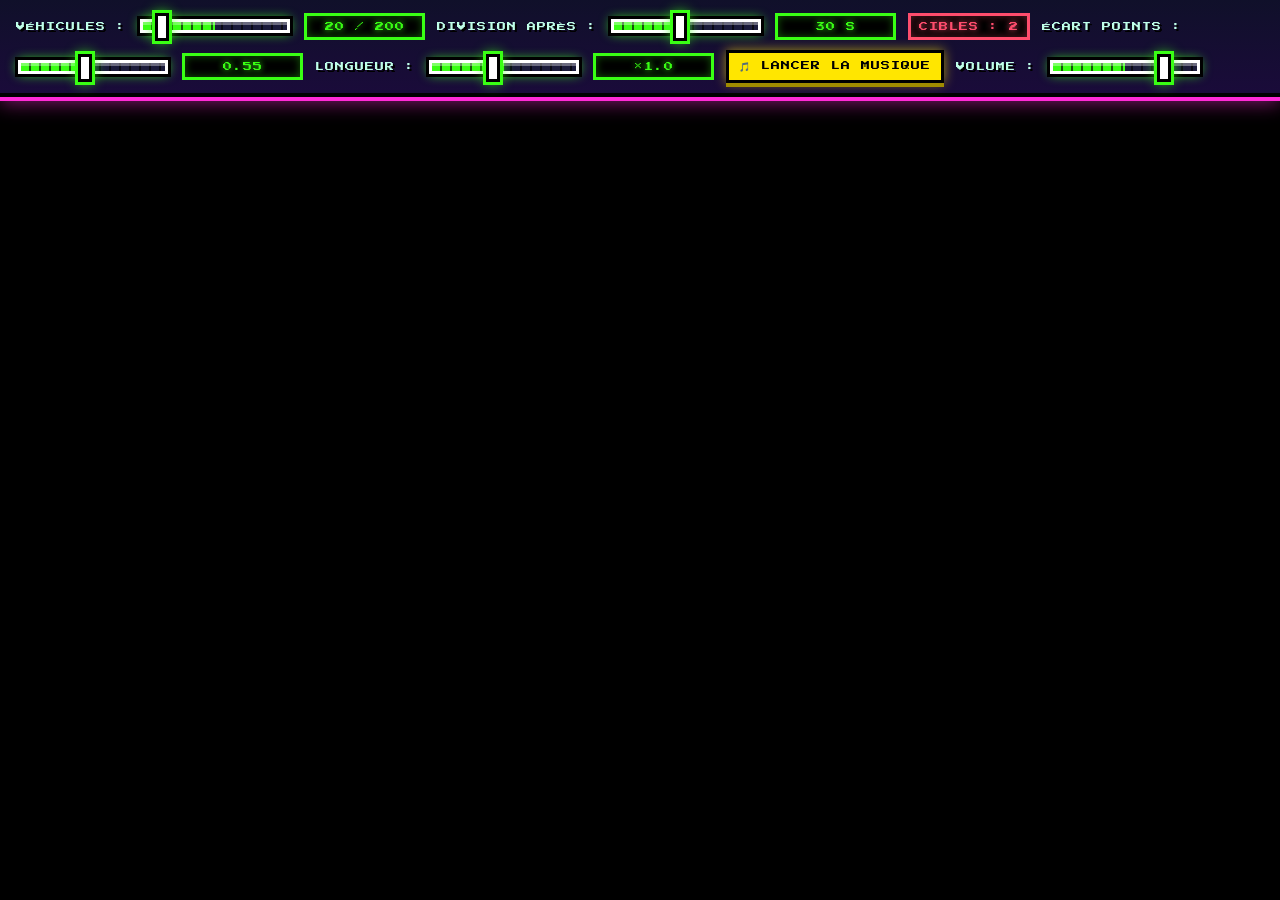
==== 1-Seek/index.html @ d0c4ecc4 "Adding Planes and Snakes" ====
<!DOCTYPE html>
<html lang="fr">
  <head>
    <meta charset="utf-8">
    <meta name="viewport" content="width=device-width, initial-scale=1.0">
    <title>Seek — cibles qui se divisent</title>
    <link rel="stylesheet" href="style.css">
    <link rel="preconnect" href="https://fonts.googleapis.com">
    <link rel="preconnect" href="https://fonts.gstatic.com" crossorigin>
    <link rel="stylesheet" href="https://fonts.googleapis.com/css2?family=Press+Start+2P&display=swap">
    <link rel="stylesheet" href="gameSliders.css">
<script src="libraries/p5.min.js"></script>
<script src="vehicle.js"></script>
<script src="snake.js"></script>
<script src="fruit.js"></script>
<script src="poop.js"></script>
<script src="population.js"></script>
<script src="decoy.js"></script>
<script src="randomTarget.js"></script>
<script src="splitRing.js"></script>
<script src="targetSwarm.js"></script>
<script src="background.js"></script>
<script src="music.js"></script>
<script src="mouseInfluence.js"></script>
<script src="gameSliders.js"></script>
<script src="sketch.js"></script>
  </head>
  <body>
    <header id="controls">
      <label for="vehicle-count">Véhicules :</label>
      <input id="vehicle-count" type="range" min="1" max="200" step="1" value="20">
      <output id="vehicle-count-value" for="vehicle-count">20 / 200</output>

      <label for="split-delay">Division après :</label>
      <input id="split-delay" type="range" min="5" max="60" step="1" value="30">
      <output id="split-delay-value" for="split-delay">30 s</output>

      <output id="target-count">Cibles : 2</output>

      <label for="snake-spacing">Écart points :</label>
<input id="snake-spacing" type="range" min="0.2" max="1" step="0.05" value="0.55">
<output id="snake-spacing-value" for="snake-spacing">0.55</output>

<label for="snake-length">Longueur :</label>
<input id="snake-length" type="range" min="0.3" max="2" step="0.1" value="1">
<output id="snake-length-value" for="snake-length">×1.0</output>

      <button id="music-toggle" type="button" aria-pressed="false">🎵 Lancer la musique</button>
      <label for="music-volume">Volume :</label>
      <input id="music-volume" type="range" min="0" max="100" step="1" value="80">
    </header>
    <main id="scene" aria-label="Simulation de véhicules poursuivant des cibles"></main>
  </body>
</html>
---- 1-Seek/style.css ----
html, body {
  margin: 0;
  padding: 0;
  background: #000;
  color: #f5f5f5;
  font-family: system-ui, sans-serif;
}

#controls {
  display: flex;
  align-items: center;
  flex-wrap: wrap;
  gap: 8px 12px;
  padding: 10px 16px;
  background: #20242c;
}

#vehicle-count {
  width: clamp(120px, 30vw, 320px);
  min-height: 28px;
  accent-color: #89b4ff;
}

#vehicle-count-value {
  min-width: 80px;
  font-variant-numeric: tabular-nums;
}

.hint {
  font-size: 0.85rem;
  color: #c5cbd5;
}

canvas {
  display: block;
}

#music-toggle {
  min-height: 32px;
  padding: 4px 12px;
  border: 1px solid #89b4ff;
  border-radius: 6px;
  background: #2b3140;
  color: #f5f5f5;
  cursor: pointer;
}

#music-toggle[aria-pressed="true"] {
  background: #89b4ff;
  color: #10131a;
}

#music-volume {
  width: clamp(80px, 15vw, 160px);
  accent-color: #89b4ff;
}

#split-delay {
  width: clamp(100px, 20vw, 220px);
  min-height: 28px;
  accent-color: #ffd166;
}

#split-delay-value,
#target-count {
  min-width: 70px;
  font-variant-numeric: tabular-nums;
}
---- 1-Seek/gameSliders.css ----
/* Curseurs façon HUD de jeu vidéo : barres segmentées, pouce pixel, néon, LCD. */
#controls {
  font-family: 'Press Start 2P', 'Courier New', monospace;
  font-size: 9px;
  text-transform: uppercase;
  letter-spacing: 1px;
  color: #e8ffe8;
  background: linear-gradient(#10102a, #1a0b3a);
  border-bottom: 4px solid #000;
  box-shadow: 0 4px 0 #ff2bd6, 0 6px 18px rgba(255, 43, 214, 0.5);
}

#controls label {
  color: #bfffe9;
  text-shadow: 2px 2px 0 #000;
}

/* --- barre ---------------------------------------------------------------- */
#controls input[type=range] {
  -webkit-appearance: none;
  appearance: none;
  --pct: 50%;
  --c: #39ff14;
  width: 150px;
  height: 26px;
  background: transparent;
  cursor: pointer;
  vertical-align: middle;
}
#vehicle-count { --c: #00e5ff; }
#split-delay   { --c: #ff2bd6; }
#music-volume  { --c: #ffe600; }

#controls input[type=range]::-webkit-slider-runnable-track {
  height: 14px;
  border: 3px solid #fff;
  border-radius: 0;
  background:
    repeating-linear-gradient(90deg, transparent 0 8px, rgba(0, 0, 0, 0.65) 8px 10px),
    linear-gradient(90deg, var(--c) var(--pct), #1b1b3a var(--pct));
  box-shadow: 0 0 0 3px #000, 0 0 12px var(--c), inset 0 3px 0 rgba(255, 255, 255, 0.35);
}
#controls input[type=range]::-moz-range-track {
  height: 14px;
  border: 3px solid #fff;
  border-radius: 0;
  background:
    repeating-linear-gradient(90deg, transparent 0 8px, rgba(0, 0, 0, 0.65) 8px 10px),
    linear-gradient(90deg, var(--c) var(--pct), #1b1b3a var(--pct));
  box-shadow: 0 0 0 3px #000, 0 0 12px var(--c);
}

/* --- pouce pixel ---------------------------------------------------------- */
#controls input[type=range]::-webkit-slider-thumb {
  -webkit-appearance: none;
  appearance: none;
  width: 14px;
  height: 28px;
  margin-top: -9px;
  border: 3px solid #000;
  border-radius: 0;
  background: #fff;
  box-shadow: 0 0 0 3px var(--c), 0 0 14px var(--c);
  transition: transform 0.08s steps(2);
}
#controls input[type=range]::-moz-range-thumb {
  width: 8px;
  height: 22px;
  border: 3px solid #000;
  border-radius: 0;
  background: #fff;
  box-shadow: 0 0 0 3px var(--c), 0 0 14px var(--c);
}
#controls input[type=range]:hover::-webkit-slider-thumb  { transform: translateY(-2px); background: #fffbc2; }
#controls input[type=range]:active::-webkit-slider-thumb { transform: translateY(2px) scale(1.15); background: var(--c); }
#controls input[type=range]:focus-visible { outline: 3px dashed #fff; outline-offset: 4px; }

/* petite secousse "coup de manette" à chaque changement */
#controls input[type=range].bump { animation: bump 0.18s steps(3); }
@keyframes bump {
  0%   { transform: translate(0, 0); }
  33%  { transform: translate(-2px, 1px) scale(1.04); }
  66%  { transform: translate(2px, -1px) scale(1.04); }
  100% { transform: translate(0, 0); }
}

/* --- afficheurs LCD ------------------------------------------------------- */
#controls output {
  display: inline-block;
  min-width: 11ch;
  padding: 6px 8px;
  text-align: center;
  color: #39ff14;
  background: #000;
  border: 3px solid #39ff14;
  text-shadow: 0 0 6px #39ff14;
  box-shadow: inset 0 0 8px rgba(57, 255, 20, 0.35);
}
#controls output#target-count {
  color: #ff4d6d;
  border-color: #ff4d6d;
  text-shadow: 0 0 6px #ff4d6d;
  box-shadow: inset 0 0 8px rgba(255, 77, 109, 0.35);
}

/* --- bouton musique ------------------------------------------------------- */
#controls button {
  font: inherit;
  text-transform: inherit;
  letter-spacing: inherit;
  padding: 8px 10px;
  color: #000;
  background: #ffe600;
  border: 3px solid #000;
  border-radius: 0;
  box-shadow: 0 4px 0 #a08c00, 0 0 12px rgba(255, 230, 0, 0.6);
  cursor: pointer;
}
#controls button:hover  { background: #fff36b; }
#controls button:active { transform: translateY(4px); box-shadow: 0 0 0 #a08c00; }
#controls button[aria-pressed="true"] { background: #ff2bd6; color: #fff; box-shadow: 0 4px 0 #7a1a6a, 0 0 12px rgba(255, 43, 214, 0.7); }
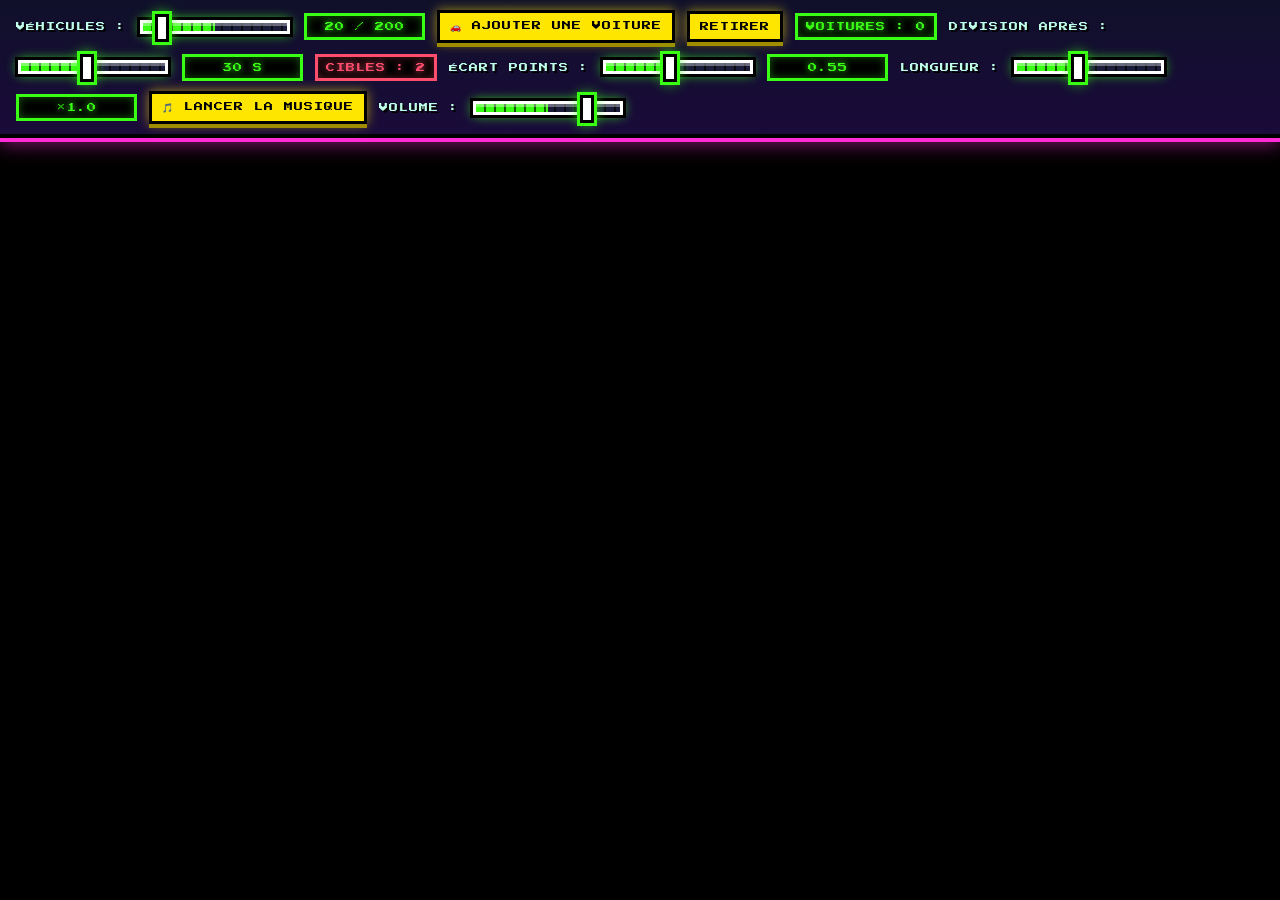
==== commit 7c848b48: "Adding Cars and Avoiding obstacles" ====
--- a/1-Seek/index.html
+++ b/1-Seek/index.html
@@ -11,7 +11,10 @@
     <link rel="stylesheet" href="gameSliders.css">
 <script src="libraries/p5.min.js"></script>
 <script src="vehicle.js"></script>
+<script src="track.js"></script>
+<script src="car.js"></script>
 <script src="snake.js"></script>
+<script src="trackSnake.js"></script>
 <script src="fruit.js"></script>
 <script src="poop.js"></script>
 <script src="population.js"></script>
@@ -23,6 +26,9 @@
 <script src="music.js"></script>
 <script src="mouseInfluence.js"></script>
 <script src="gameSliders.js"></script>
+<script src="bush.js"></script>
+<script src="stone.js"></script>
+<script src="avoid.js"></script>
 <script src="sketch.js"></script>
   </head>
   <body>
@@ -30,7 +36,9 @@
       <label for="vehicle-count">Véhicules :</label>
       <input id="vehicle-count" type="range" min="1" max="200" step="1" value="20">
       <output id="vehicle-count-value" for="vehicle-count">20 / 200</output>
-
+<button id="car-add" type="button">🚗 Ajouter une voiture</button>
+<button id="car-remove" type="button">Retirer</button>
+<output id="car-count">Voitures : 0</output>
       <label for="split-delay">Division après :</label>
       <input id="split-delay" type="range" min="5" max="60" step="1" value="30">
       <output id="split-delay-value" for="split-delay">30 s</output>
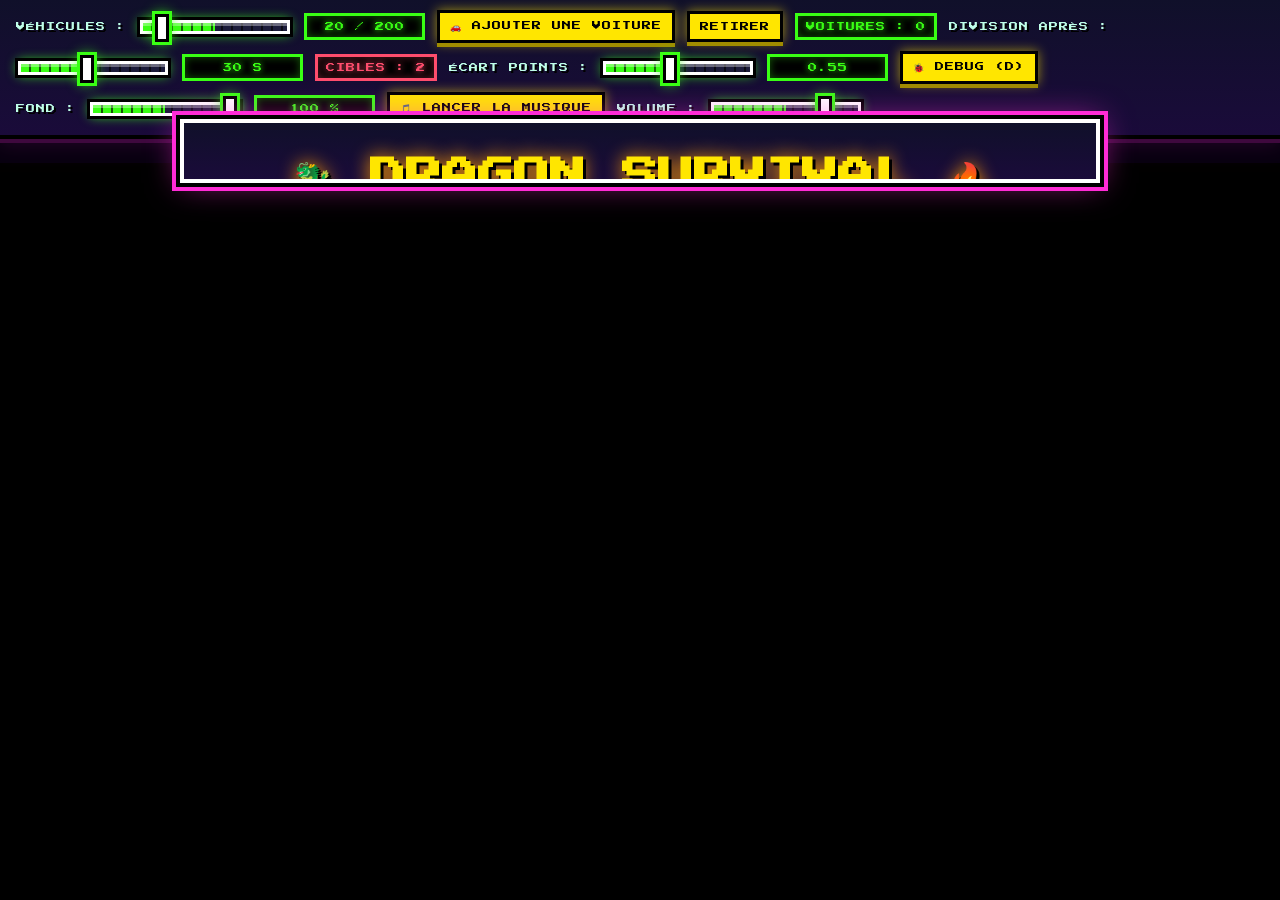
==== commit b680afe4: "Final touch NeuroRace - Dragon Survival" ====
--- a/1-Seek/index.html
+++ b/1-Seek/index.html
@@ -16,7 +16,7 @@
 <script src="snake.js"></script>
 <script src="trackSnake.js"></script>
 <script src="fruit.js"></script>
-<script src="poop.js"></script>
+<script src="fireball.js"></script>
 <script src="population.js"></script>
 <script src="decoy.js"></script>
 <script src="randomTarget.js"></script>
@@ -29,6 +29,10 @@
 <script src="bush.js"></script>
 <script src="stone.js"></script>
 <script src="avoid.js"></script>
+<script src="boids.js"></script>
+<script src="bird.js"></script>
+<script src="dragon.js"></script>
+<script src="debug.js"></script>
 <script src="sketch.js"></script>
   </head>
   <body>
@@ -48,15 +52,55 @@
       <label for="snake-spacing">Écart points :</label>
 <input id="snake-spacing" type="range" min="0.2" max="1" step="0.05" value="0.55">
 <output id="snake-spacing-value" for="snake-spacing">0.55</output>
+      <button id="debug-toggle" type="button" aria-pressed="false">🐞 Debug (D)</button>
 
-<label for="snake-length">Longueur :</label>
-<input id="snake-length" type="range" min="0.3" max="2" step="0.1" value="1">
-<output id="snake-length-value" for="snake-length">×1.0</output>
+      <span class="control-group">
+        <label for="bg-dim">Fond :</label>
+        <input id="bg-dim" type="range" min="0" max="100" step="1" value="100">
+        <output id="bg-dim-value" for="bg-dim">100 %</output>
+      </span>
 
       <button id="music-toggle" type="button" aria-pressed="false">🎵 Lancer la musique</button>
       <label for="music-volume">Volume :</label>
       <input id="music-volume" type="range" min="0" max="100" step="1" value="80">
     </header>
-    <main id="scene" aria-label="Simulation de véhicules poursuivant des cibles"></main>
+    <main id="scene" aria-label="Simulation de véhicules poursuivant des cibles">
+      <div id="start-screen">
+        <div class="start-panel">
+          <h1>🐉 DRAGON SURVIVAL 🔥</h1>
+          <p>Survis, nourris les serpents et élimine tous les dragons !</p>
+          <p class="warn">🐲 Les dragons grandissent quand ils mordent, mais rétrécissent quand ils avalent tes boules de feu. Trop petits, ils disparaissent !</p>
+          <p>⚔️ Ton défi : tuer tous les dragons sans perdre tous les serpents.</p>
+          <p class="tagline">🎮 SURVIS. COMBATS. DEVIENS LE MAÎTRE DU JEU.</p>
+          <div class="settings">
+            <div class="counter">
+              <span>🐲 Dragons</span>
+              <button id="dragon-minus" type="button" aria-label="Moins de dragons">−</button>
+              <output id="dragon-count-value">2</output>
+              <button id="dragon-plus" type="button" aria-label="Plus de dragons">+</button>
+            </div>
+            <div class="counter">
+              <span>🐍 Serpents</span>
+              <button id="snake-minus" type="button" aria-label="Moins de serpents">−</button>
+              <output id="snake-count-value">3</output>
+              <button id="snake-plus" type="button" aria-label="Plus de serpents">+</button>
+            </div>
+          </div>
+          <button id="start-game" type="button">[ START GAME ]</button>
+        </div>
+      </div>
+      <div id="game-over" hidden>
+        <h2>GAME OVER</h2>
+        <p>Tous les serpents sont morts…</p>
+        <p id="game-over-time"></p>
+        <button id="restart" type="button">↻ Restart</button>
+      </div>
+      <div id="victory" hidden>
+        <h2>VICTORY</h2>
+        <p>Tous les dragons sont morts !</p>
+        <p id="victory-time"></p>
+        <button id="restart-victory" type="button">↻ Restart</button>
+      </div>
+    </main>
   </body>
 </html>
--- a/1-Seek/style.css
+++ b/1-Seek/style.css
@@ -34,6 +34,59 @@
 canvas {
   display: block;
 }
+
+#scene {
+  position: relative;
+}
+
+/* --- écran Game Over ------------------------------------------------------ */
+#game-over,
+#victory {
+  position: absolute;
+  inset: 0;
+  display: flex;
+  flex-direction: column;
+  align-items: center;
+  justify-content: center;
+  gap: 18px;
+  background: rgba(10, 0, 20, 0.72);
+  font-family: 'Press Start 2P', 'Courier New', monospace;
+  text-align: center;
+  text-transform: uppercase;
+}
+#game-over[hidden],
+#victory[hidden] { display: none; }
+#game-over h2,
+#victory h2 {
+  margin: 0;
+  font-size: clamp(28px, 7vw, 72px);
+  color: #ff3158;
+  text-shadow: 4px 4px 0 #000, 0 0 24px #ff3158;
+}
+#game-over p,
+#victory p {
+  margin: 0;
+  font-size: clamp(10px, 1.6vw, 16px);
+  color: #e8ffe8;
+  text-shadow: 2px 2px 0 #000;
+}
+#restart,
+#restart-victory {
+  font: inherit;
+  font-size: clamp(12px, 2vw, 20px);
+  padding: 14px 22px;
+  color: #000;
+  background: #ffe600;
+  border: 4px solid #000;
+  border-radius: 0;
+  box-shadow: 0 6px 0 #a08c00, 0 0 18px rgba(255, 230, 0, 0.7);
+  cursor: pointer;
+  text-transform: uppercase;
+}
+#restart:hover,
+#restart-victory:hover { background: #fff36b; }
+#restart:active,
+#restart-victory:active { transform: translateY(6px); box-shadow: 0 0 0 #a08c00; }
 
 #music-toggle {
   min-height: 32px;
@@ -65,4 +118,114 @@
 #target-count {
   min-width: 70px;
   font-variant-numeric: tabular-nums;
+}
+#victory h2 {
+  color: #39ff14;
+  text-shadow: 4px 4px 0 #000, 0 0 24px #39ff14;
+}
+
+/* --- écran de départ ------------------------------------------------------ */
+#start-screen {
+  position: absolute;
+  inset: 0;
+  z-index: 5;
+  display: flex;
+  align-items: center;
+  justify-content: center;
+  padding: 12px;
+  box-sizing: border-box;
+  background: rgba(10, 0, 20, 0.78);
+  font-family: 'Press Start 2P', 'Courier New', monospace;
+  text-align: center;
+}
+#start-screen[hidden] { display: none; }
+.start-panel {
+  width: min(920px, 100%);
+  max-height: 100%;
+  overflow-y: auto;
+  box-sizing: border-box;
+  padding: clamp(14px, 2.4vw, 28px);
+  background: linear-gradient(#10102a, #1a0b3a);
+  border: 4px solid #fff;
+  box-shadow: 0 0 0 4px #000, 0 0 0 8px #ff2bd6, 0 0 32px rgba(255, 43, 214, 0.6);
+}
+.start-panel h1 {
+  margin: 0 0 clamp(10px, 2vh, 20px);
+  font-size: clamp(16px, 3.6vw, 36px);
+  line-height: 1.4;
+  color: #ffe600;
+  text-shadow: 3px 3px 0 #000, 0 0 18px #ff9d00;
+}
+.start-panel p {
+  margin: 0 0 clamp(8px, 1.6vh, 14px);
+  font-size: clamp(8px, 1.25vw, 13px);
+  line-height: 1.9;
+  color: #e8ffe8;
+  text-shadow: 2px 2px 0 #000;
+}
+.start-panel p.warn { color: #ffb3c1; }
+.start-panel p.tagline {
+  margin-top: clamp(10px, 2vh, 18px);
+  color: #39ff14;
+  text-shadow: 2px 2px 0 #000, 0 0 12px #39ff14;
+}
+.start-panel .settings {
+  display: flex;
+  flex-wrap: wrap;
+  justify-content: center;
+  gap: 14px 32px;
+  margin: clamp(12px, 2.4vh, 22px) 0;
+}
+.start-panel .counter {
+  display: flex;
+  align-items: center;
+  gap: 10px;
+  font-size: clamp(9px, 1.3vw, 13px);
+  color: #bfffe9;
+  text-shadow: 2px 2px 0 #000;
+}
+.start-panel .counter output {
+  min-width: 2.5ch;
+  padding: 6px 8px;
+  text-align: center;
+  color: #39ff14;
+  background: #000;
+  border: 3px solid #39ff14;
+  text-shadow: 0 0 6px #39ff14;
+  box-shadow: inset 0 0 8px rgba(57, 255, 20, 0.35);
+}
+.start-panel .counter button {
+  font: inherit;
+  width: 36px;
+  height: 36px;
+  padding: 0;
+  color: #000;
+  background: #ffe600;
+  border: 3px solid #000;
+  border-radius: 0;
+  box-shadow: 0 4px 0 #a08c00;
+  cursor: pointer;
+}
+.start-panel .counter button:hover  { background: #fff36b; }
+.start-panel .counter button:active { transform: translateY(4px); box-shadow: 0 0 0 #a08c00; }
+#start-game {
+  font: inherit;
+  font-size: clamp(12px, 2vw, 20px);
+  padding: 14px 22px;
+  color: #000;
+  background: #ffe600;
+  border: 4px solid #000;
+  border-radius: 0;
+  box-shadow: 0 6px 0 #a08c00, 0 0 18px rgba(255, 230, 0, 0.7);
+  cursor: pointer;
+}
+#start-game:hover  { background: #fff36b; }
+#start-game:active { transform: translateY(6px); box-shadow: 0 0 0 #a08c00; }
+
+/* libellé + curseur + valeur restent ensemble (ils passent à la ligne d'un bloc) */
+.control-group {
+  display: inline-flex;
+  align-items: center;
+  gap: 8px 12px;
+  white-space: nowrap;
 }
--- a/1-Seek/gameSliders.css
+++ b/1-Seek/gameSliders.css
@@ -30,6 +30,7 @@
 #vehicle-count { --c: #00e5ff; }
 #split-delay   { --c: #ff2bd6; }
 #music-volume  { --c: #ffe600; }
+#bg-dim        { --c: #9d6bff; }
 
 #controls input[type=range]::-webkit-slider-runnable-track {
   height: 14px;
